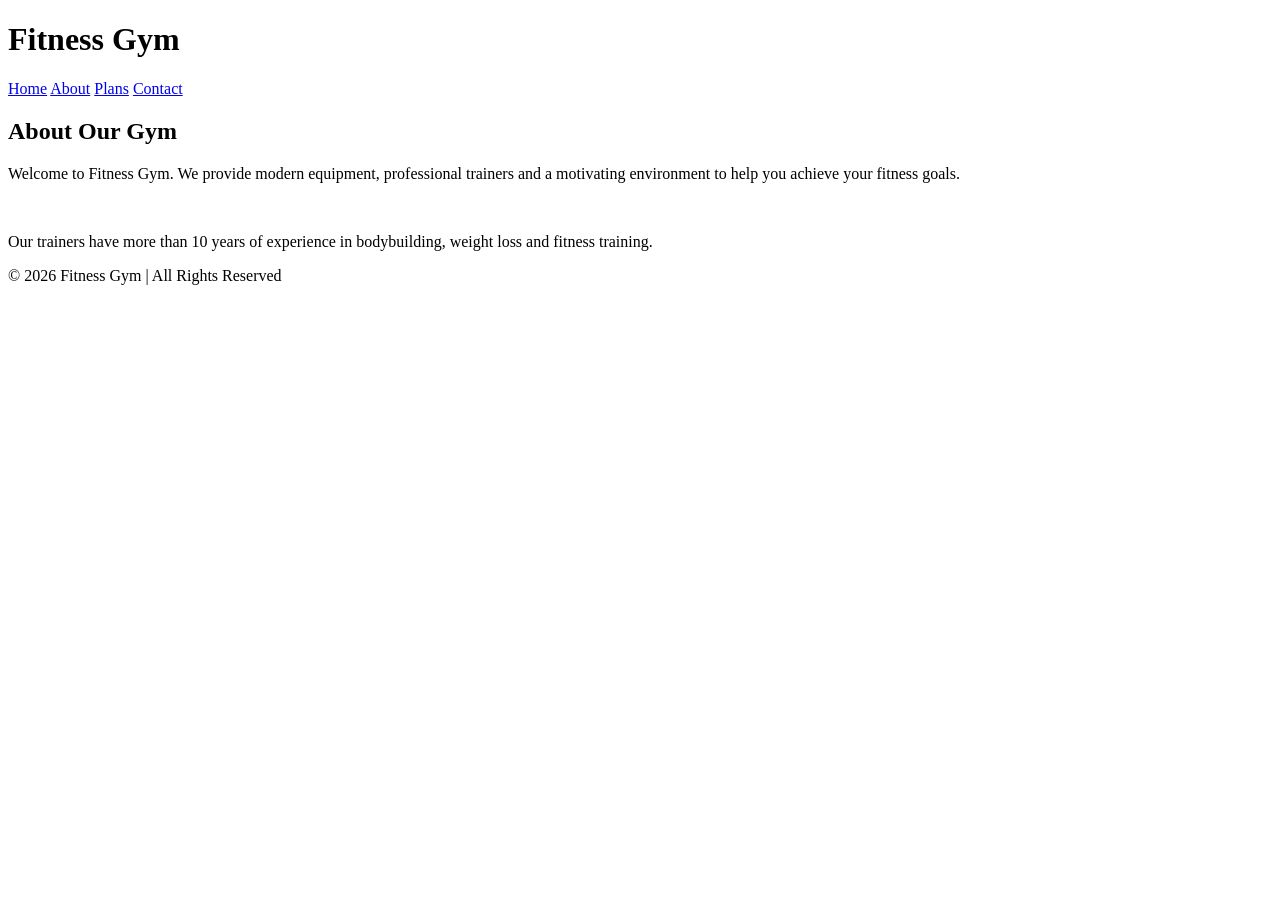
==== about.html @ f48911b3 "Add files via upload" ====
<!DOCTYPE html>
<html>
<head>
<title>About Gym</title>
<link rel="stylesheet" href="css/style.css">
</head>

<body>

<header>
<h1>Fitness Gym</h1>

<nav>
<a href="index.html">Home</a>
<a href="about.html">About</a>
<a href="plans.html">Plans</a>
<a href="contact.html">Contact</a>
</nav>

</header>

<section>

<h2>About Our Gym</h2>

<p>
Welcome to Fitness Gym. We provide modern equipment,
professional trainers and a motivating environment
to help you achieve your fitness goals.
</p>

<br>

<p>
Our trainers have more than 10 years of experience
in bodybuilding, weight loss and fitness training.
</p>

</section>

<footer>

<p>© 2026 Fitness Gym | All Rights Reserved</p>

</footer>

</body>
</html>
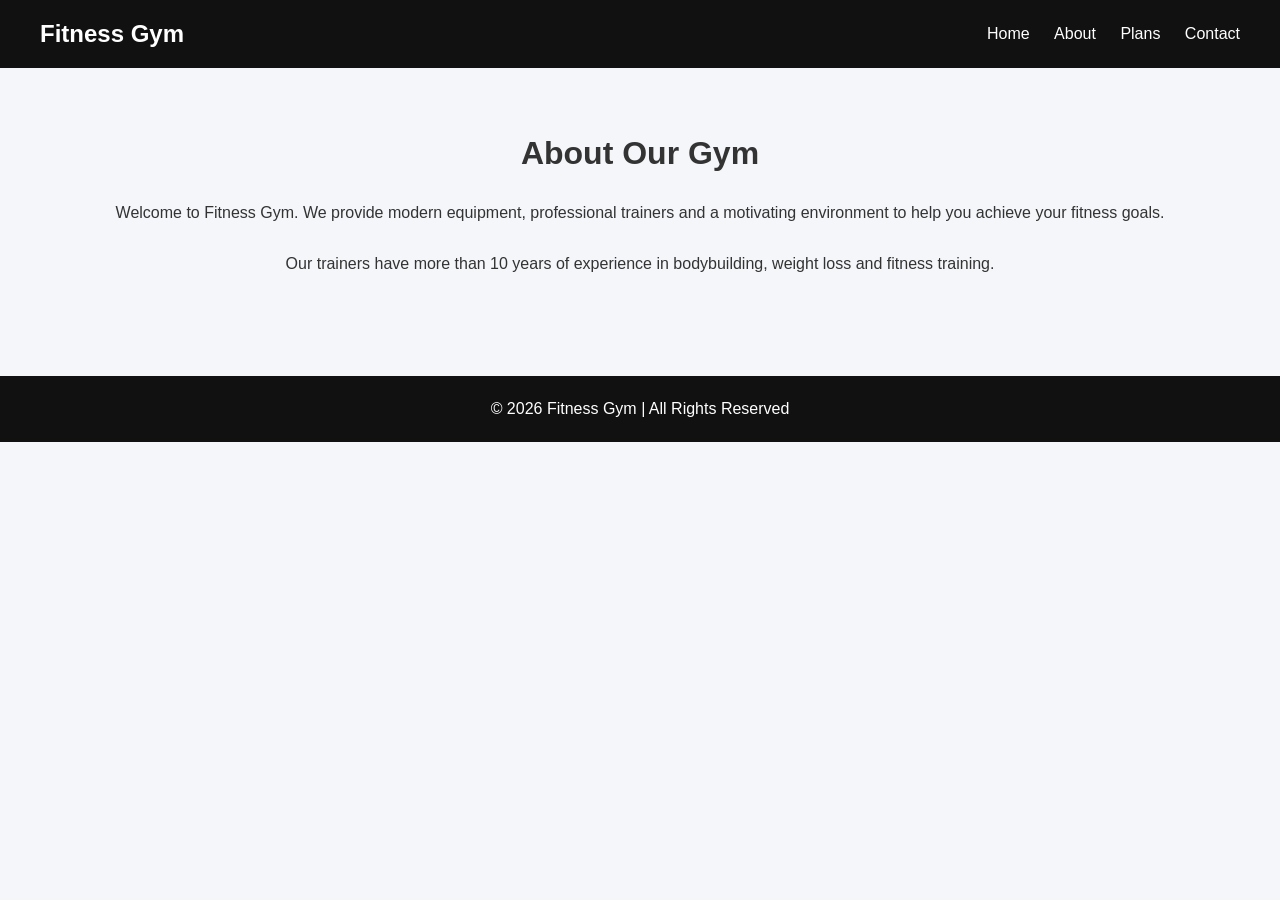
==== commit 8a548f1f: "Update about.html" ====
--- a/about.html
+++ b/about.html
@@ -2,7 +2,7 @@
 <html>
 <head>
 <title>About Gym</title>
-<link rel="stylesheet" href="css/style.css">
+<link rel="stylesheet" href="style.css">
 </head>
 
 <body>
@@ -45,4 +45,5 @@
 </footer>
 
 </body>
-</html>+
+</html>
--- a/style.css
+++ b/style.css
@@ -0,0 +1,193 @@
+/* Reset */
+
+*{
+margin:0;
+padding:0;
+box-sizing:border-box;
+font-family:Arial, Helvetica, sans-serif;
+}
+
+/* Body */
+
+body{
+background:#f4f6f9;
+color:#333;
+line-height:1.6;
+}
+
+/* Header */
+
+header{
+background:#111;
+color:white;
+display:flex;
+justify-content:space-between;
+align-items:center;
+padding:15px 40px;
+}
+
+header h1{
+font-size:24px;
+}
+
+/* Navigation */
+
+nav a{
+color:white;
+margin-left:20px;
+text-decoration:none;
+font-size:16px;
+transition:0.3s;
+}
+
+nav a:hover{
+color:#ff4d4d;
+}
+
+/* Hero Section */
+
+.hero{
+height:500px;
+background:linear-gradient(rgba(0,0,0,0.6),rgba(0,0,0,0.6)),
+url("https://images.unsplash.com/photo-1517836357463-d25dfeac3438");
+background-size:cover;
+background-position:center;
+display:flex;
+flex-direction:column;
+justify-content:center;
+align-items:center;
+text-align:center;
+color:white;
+}
+
+.hero h2{
+font-size:48px;
+margin-bottom:10px;
+}
+
+.hero p{
+font-size:20px;
+margin-bottom:20px;
+}
+
+.hero button{
+padding:12px 25px;
+background:#ff4d4d;
+border:none;
+color:white;
+font-size:16px;
+cursor:pointer;
+border-radius:5px;
+transition:0.3s;
+}
+
+.hero button:hover{
+background:#e60000;
+}
+
+/* Sections */
+
+section{
+padding:60px 40px;
+text-align:center;
+}
+
+section h2{
+font-size:32px;
+margin-bottom:20px;
+}
+
+/* Membership Table */
+
+table{
+width:60%;
+margin:auto;
+border-collapse:collapse;
+box-shadow:0 3px 10px rgba(0,0,0,0.1);
+}
+
+table th{
+background:#111;
+color:white;
+padding:15px;
+}
+
+table td{
+padding:12px;
+border:1px solid #ddd;
+}
+
+/* Form */
+
+form{
+max-width:400px;
+margin:auto;
+display:flex;
+flex-direction:column;
+}
+
+input,textarea{
+padding:12px;
+margin:8px 0;
+border:1px solid #ccc;
+border-radius:4px;
+font-size:14px;
+}
+
+textarea{
+resize:none;
+height:120px;
+}
+
+button{
+background:#ff4d4d;
+color:white;
+padding:12px;
+border:none;
+border-radius:5px;
+font-size:16px;
+cursor:pointer;
+}
+
+button:hover{
+background:#e60000;
+}
+
+/* Message */
+
+#msg{
+margin-top:10px;
+color:green;
+font-weight:bold;
+}
+
+/* Footer */
+
+footer{
+background:#111;
+color:white;
+text-align:center;
+padding:20px;
+margin-top:40px;
+}
+
+/* Responsive */
+
+@media(max-width:768px){
+
+header{
+flex-direction:column;
+}
+
+nav{
+margin-top:10px;
+}
+
+.hero h2{
+font-size:32px;
+}
+
+table{
+width:90%;
+}
+}
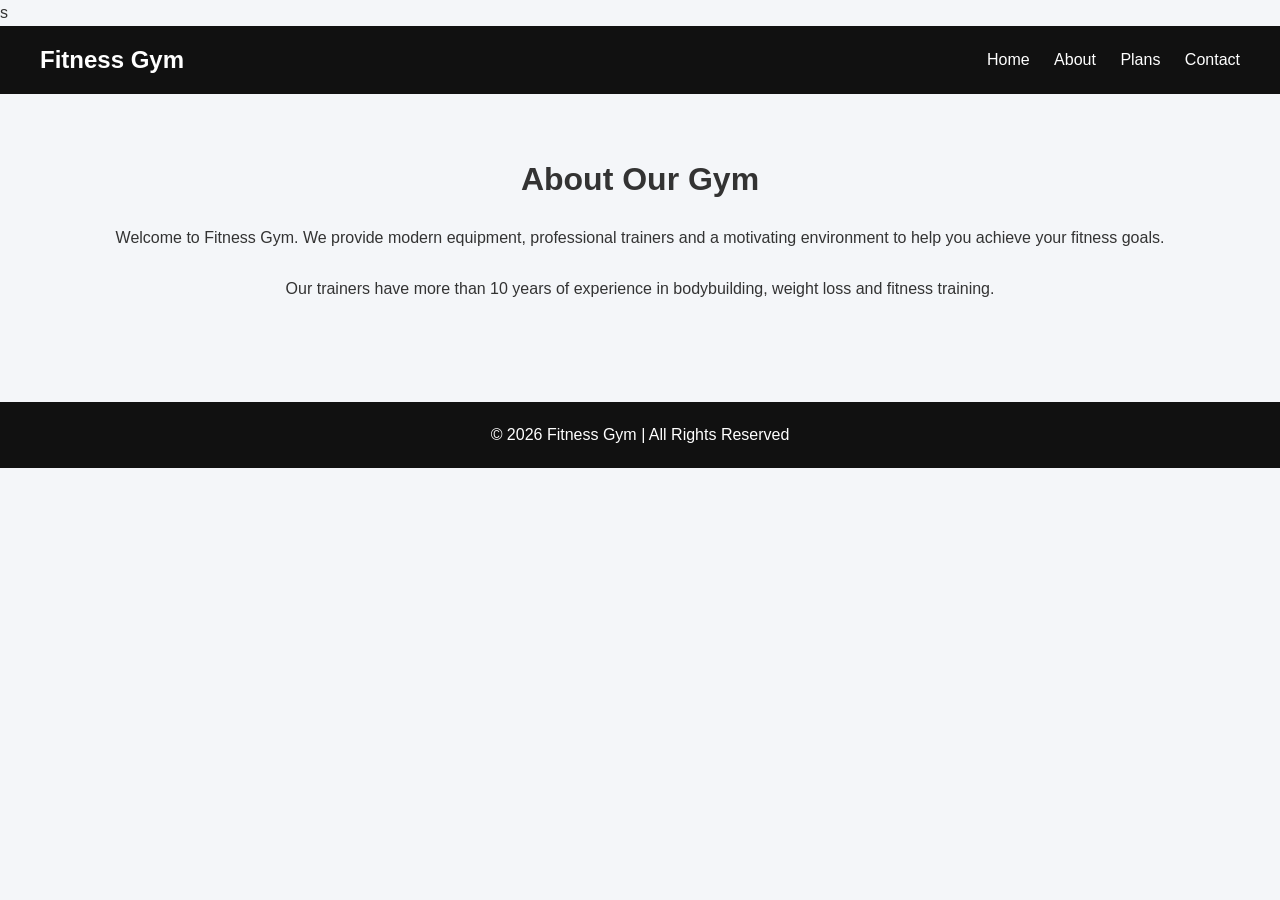
==== commit f8b11eac: "google analytic tags google analytic tags" ====
--- a/about.html
+++ b/about.html
@@ -3,6 +3,26 @@
 <head>
 <title>About Gym</title>
 <link rel="stylesheet" href="style.css">
+
+<!-- Google tag (gtag.js) -->
+<script async src="https://www.googletagmanager.com/gtag/js?id=G-C3KHQSGGYC"></script>
+
+<script>
+window.dataLayer = window.dataLayer || [];
+function gtag(){dataLayer.push(arguments);}
+gtag('js', new Date());
+
+gtag('config', 'G-C3KHQSGGYC');
+</script>
+<!-- Google tag (gtag.js) -->
+<script async src="https://www.googletagmanager.com/gtag/js?id=G-C3KHQSGGYC"></script>
+<script>
+  window.dataLayer = window.dataLayer || [];
+  function gtag(){dataLayer.push(arguments);}
+  gtag('js', new Date());
+
+  gtag('config', 'G-C3KHQSGGYC');
+</script>s
 </head>
 
 <body>
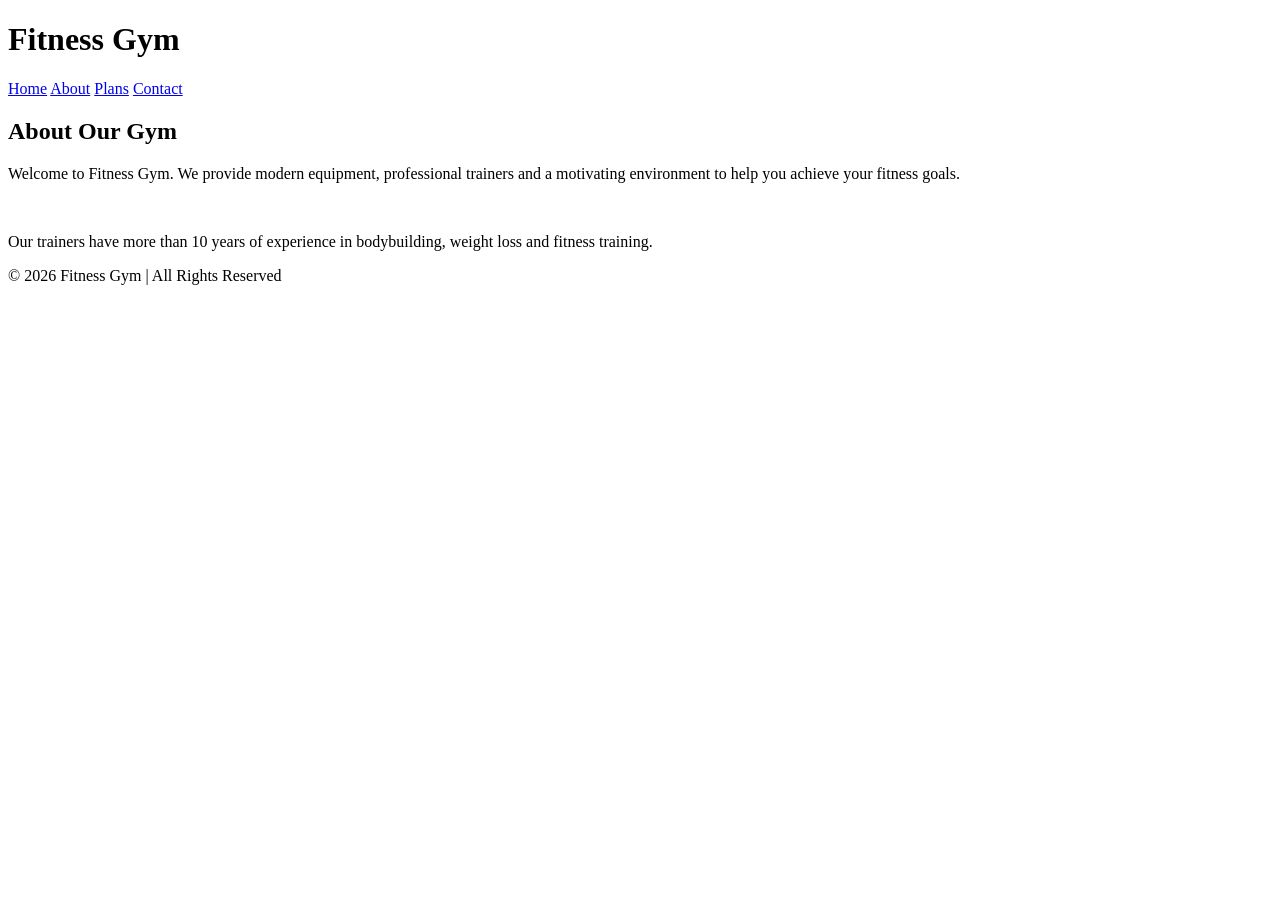
==== commit 2fd4f692: "seo add" ====
--- a/about.html
+++ b/about.html
@@ -1,28 +1,19 @@
 <!DOCTYPE html>
 <html>
 <head>
-<title>About Gym</title>
-<link rel="stylesheet" href="style.css">
+    <meta charset="UTF-8">
+    <meta name="viewport" content="width=device-width, initial-scale=1.0">
+    <title>About Our Gym | Expert Trainers & Modern Equipment</title>
+    <meta name="description" content="Learn about Fitness Gym's history. Our trainers have 10+ years of experience in bodybuilding and weight loss training.">
+    <link rel="stylesheet" href="css/style.css">
 
-<!-- Google tag (gtag.js) -->
-<script async src="https://www.googletagmanager.com/gtag/js?id=G-C3KHQSGGYC"></script>
-
-<script>
-window.dataLayer = window.dataLayer || [];
-function gtag(){dataLayer.push(arguments);}
-gtag('js', new Date());
-
-gtag('config', 'G-C3KHQSGGYC');
-</script>
-<!-- Google tag (gtag.js) -->
-<script async src="https://www.googletagmanager.com/gtag/js?id=G-C3KHQSGGYC"></script>
-<script>
-  window.dataLayer = window.dataLayer || [];
-  function gtag(){dataLayer.push(arguments);}
-  gtag('js', new Date());
-
-  gtag('config', 'G-C3KHQSGGYC');
-</script>s
+    <script async src="https://www.googletagmanager.com/gtag/js?id=G-C3KHQSGGYC"></script>
+    <script>
+      window.dataLayer = window.dataLayer || [];
+      function gtag(){dataLayer.push(arguments);}
+      gtag('js', new Date());
+      gtag('config', 'G-C3KHQSGGYC');
+    </script>
 </head>
 
 <body>
